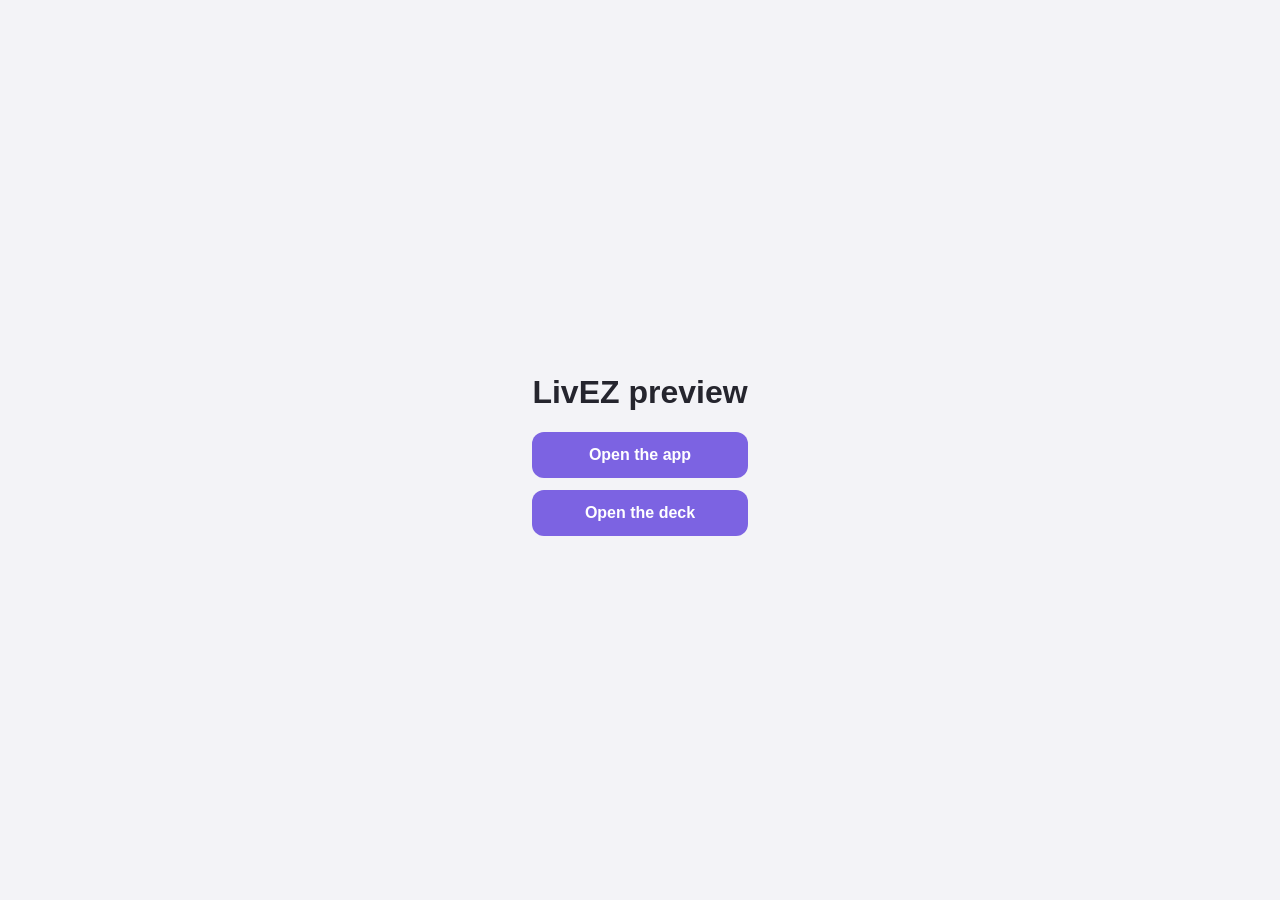
==== index.html @ e88a50c0 "LivEZ preview build" ====
<!doctype html><html><head><meta charset="utf-8"><title>LivEZ preview</title><style>body{font-family:Arial,sans-serif;background:#f3f3f7;color:#25252e;display:grid;place-items:center;height:100vh;margin:0}a{display:block;margin:12px 0;padding:14px 22px;background:#7c63e2;color:#fff;border-radius:12px;text-decoration:none;font-weight:700;text-align:center}</style></head><body><div><h1>LivEZ preview</h1><a href="app/">Open the app</a><a href="deck/">Open the deck</a></div></body></html>
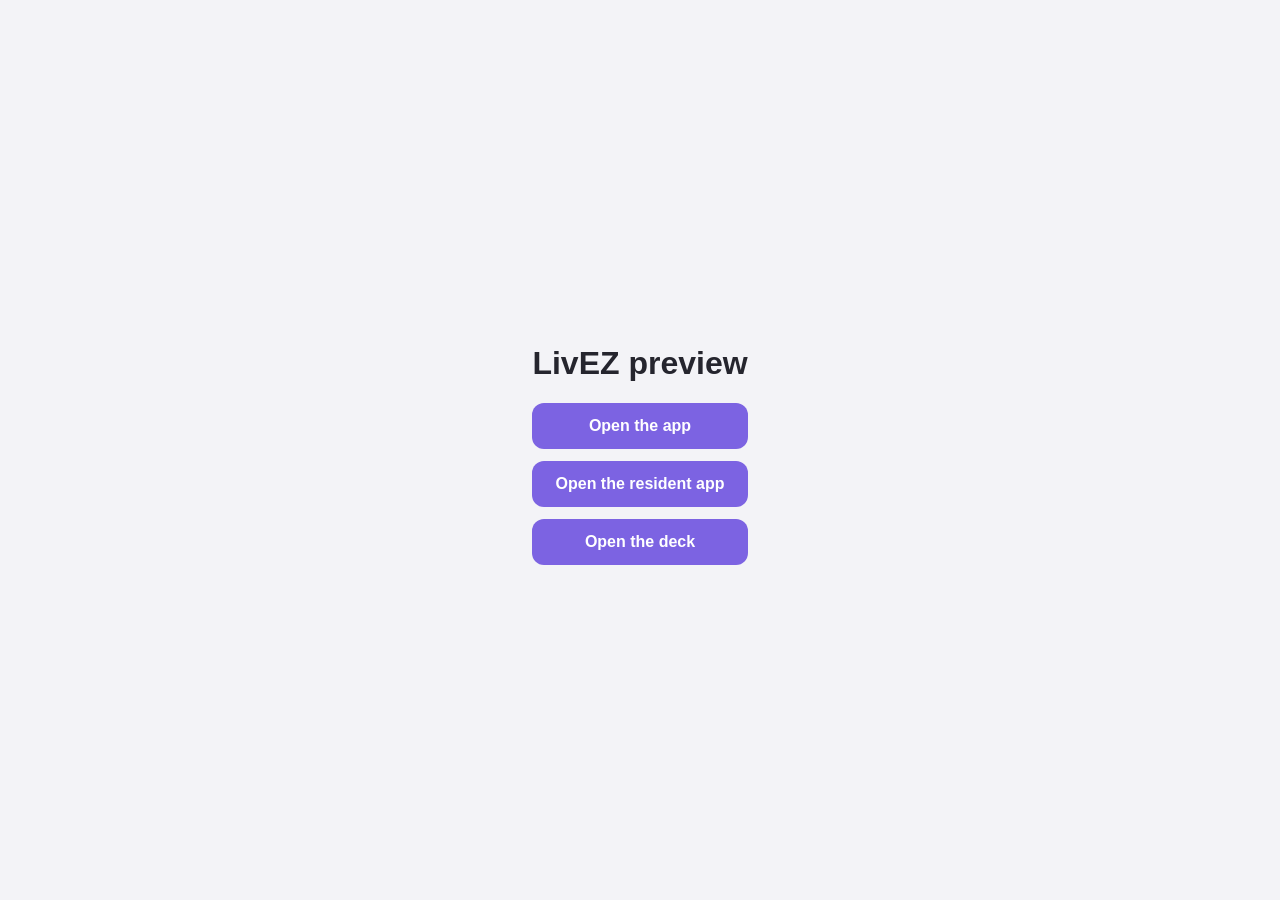
==== commit be4b6c86: "Add resident app, visual deck" ====
--- a/index.html
+++ b/index.html
@@ -1 +1 @@
-<!doctype html><html><head><meta charset="utf-8"><title>LivEZ preview</title><style>body{font-family:Arial,sans-serif;background:#f3f3f7;color:#25252e;display:grid;place-items:center;height:100vh;margin:0}a{display:block;margin:12px 0;padding:14px 22px;background:#7c63e2;color:#fff;border-radius:12px;text-decoration:none;font-weight:700;text-align:center}</style></head><body><div><h1>LivEZ preview</h1><a href="app/">Open the app</a><a href="deck/">Open the deck</a></div></body></html>
+<!doctype html><html><head><meta charset="utf-8"><title>LivEZ preview</title><style>body{font-family:Arial,sans-serif;background:#f3f3f7;color:#25252e;display:grid;place-items:center;height:100vh;margin:0}a{display:block;margin:12px 0;padding:14px 22px;background:#7c63e2;color:#fff;border-radius:12px;text-decoration:none;font-weight:700;text-align:center}</style></head><body><div><h1>LivEZ preview</h1><a href="app/">Open the app</a><a href="student/">Open the resident app</a><a href="deck/">Open the deck</a></div></body></html>
